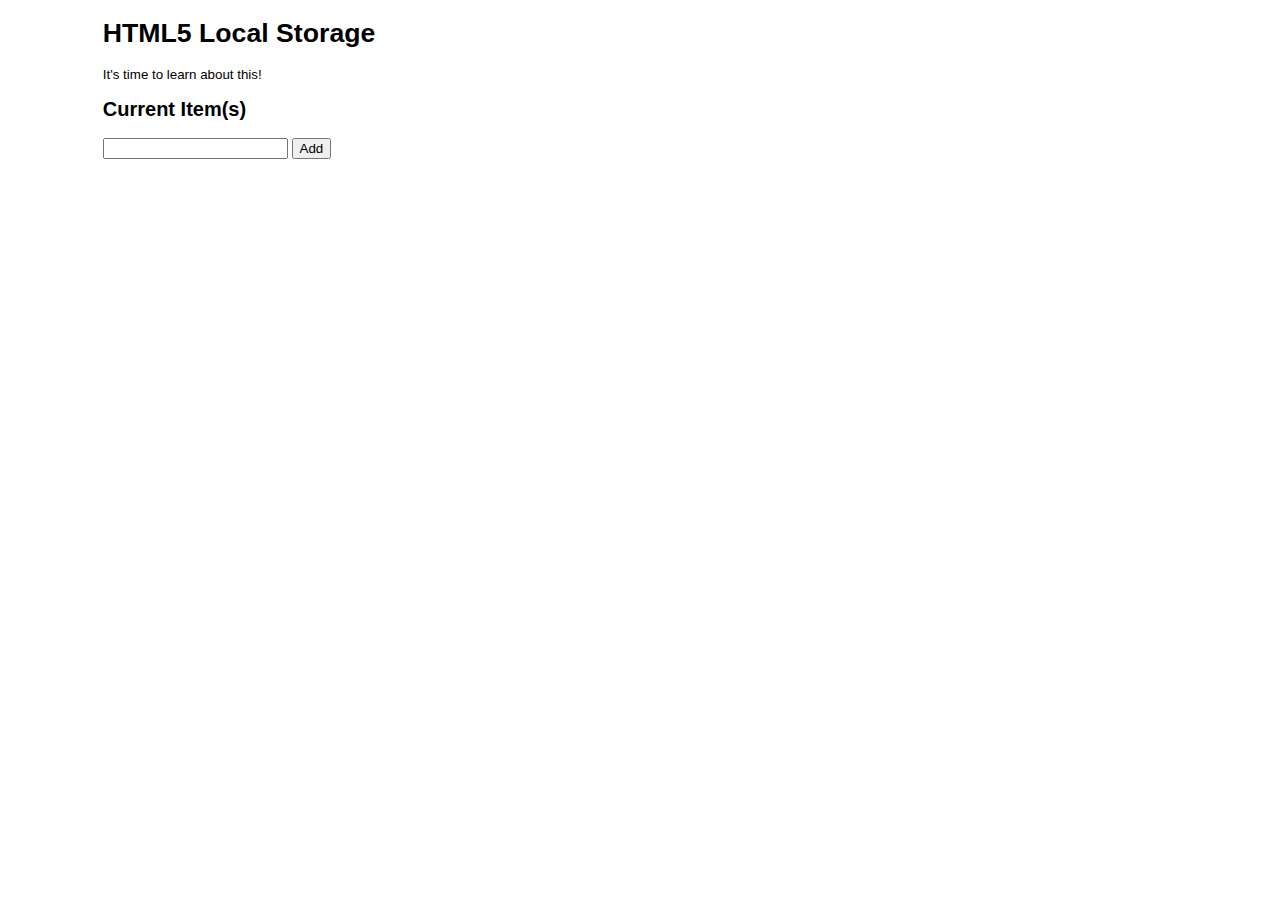
==== index.html @ 9685b8b1 "Initial commit with a working list without local storage" ====
<!DOCTYPE html>
<html>
  <head>
    <meta charset="utf-8">
    <title>Learning Local Storage</title>
    <link rel="stylesheet" href="styles.css">
  </head>
  <body>
    <div class="container">
      <!-- page title -->
      <h1>HTML5 Local Storage</h1>
      <p>It's time to learn about this!</p>

      <!-- section title -->
      <h2>Current Item(s)</h2>

      <!-- will be populated by the element stored in local storage -->
      <div id="items"></div>

      <!-- form to add an element to the list -->
      <form>
        <p>
          <input type="text" name="new-item" id="new-item">
          <input type="submit" value="Add" id="new-item-submit">
        </p>
      </form>
    </div>
    <script src="code.js"></script>
  </body>
</html>
---- styles.css ----
body {
  font-family: "Lucida Grande", "Lucida Sans Unicode", "Lucida Sans", Verdana, sans-serif;
  font-size: 10pt;
}

.container {
  width: 85%;
  margin: auto;
}
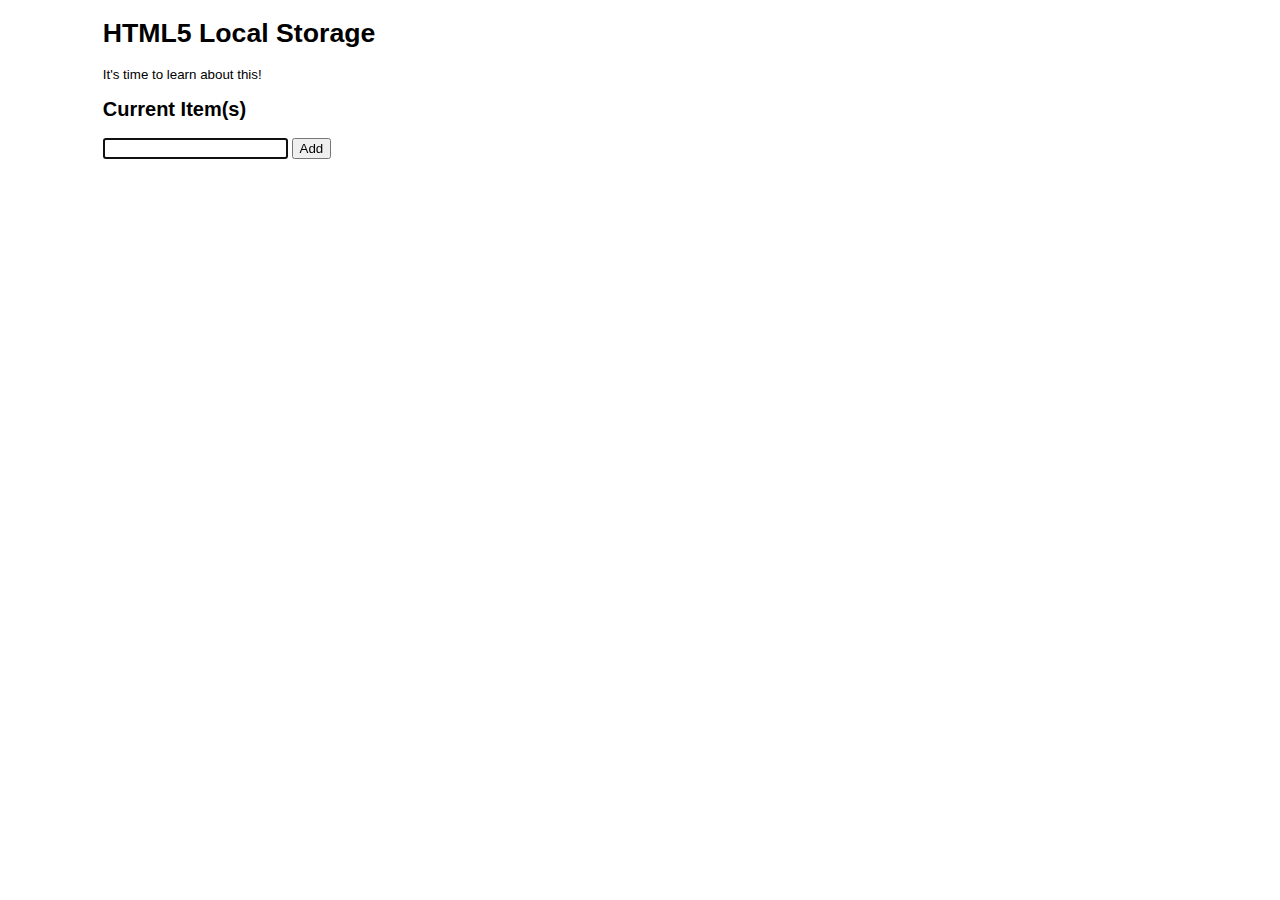
==== commit 8f8dabb8: "Added delete (not working) link" ====
--- a/index.html
+++ b/index.html
@@ -20,7 +20,7 @@
       <!-- form to add an element to the list -->
       <form>
         <p>
-          <input type="text" name="new-item" id="new-item">
+          <input type="text" name="new-item" id="new-item" autofocus="autofocus">
           <input type="submit" value="Add" id="new-item-submit">
         </p>
       </form>
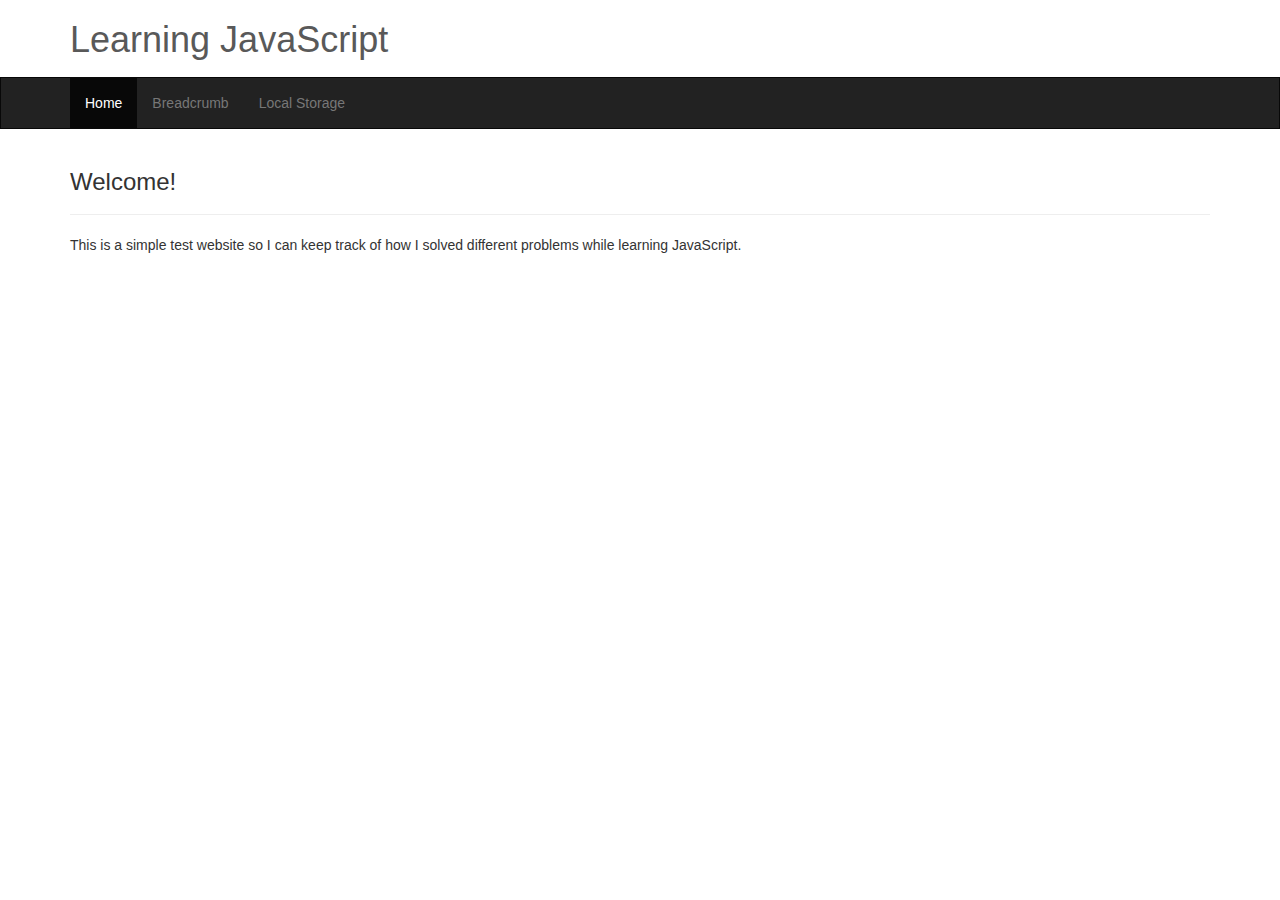
==== commit 0a302d47: "Added breadcrumb" ====
--- a/index.html
+++ b/index.html
@@ -1,30 +1,36 @@
 <!DOCTYPE html>
-<html>
+<html lang="en">
   <head>
     <meta charset="utf-8">
-    <title>Learning Local Storage</title>
-    <link rel="stylesheet" href="styles.css">
+    <meta http-equiv="X-UA-Compatible" content="IE=edge">
+    <meta name="viewport" content="width=device-width, initial-scale=1">
+    <title>Learning JavaScript &mdash; Home</title>
+    <link href="css/bootstrap.min.css" rel="stylesheet">
+    <link href="css/custom.css" rel="stylesheet">
   </head>
   <body>
+    <div class="container site-title">
+      <h1><a href="index.html">Learning JavaScript</a></h1>
+    </div>
+
+    <nav class="navbar navbar-default navbar-inverse" role="navigation">
+      <div class="container">
+        <ul class="nav navbar-nav">
+          <li class="active"><a href="index.html">Home</a></li>
+          <li><a href="breadcrumb.html">Breadcrumb</a></li>
+          <li><a href="localstorage.html">Local Storage</a></li>
+        </ul>
+      </div>
+    </nav>
+
     <div class="container">
-      <!-- page title -->
-      <h1>HTML5 Local Storage</h1>
-      <p>It's time to learn about this!</p>
-
-      <!-- section title -->
-      <h2>Current Item(s)</h2>
-
-      <!-- will be populated by the element stored in local storage -->
-      <div id="items"></div>
-
-      <!-- form to add an element to the list -->
-      <form>
-        <p>
-          <input type="text" name="new-item" id="new-item" autofocus="autofocus">
-          <input type="submit" value="Add" id="new-item-submit">
-        </p>
-      </form>
+      <div class="page-header">
+        <h3>Welcome!</h3>
+      </div>
+      <p>
+        This is a simple test website so I can keep track of how I solved
+        different problems while learning JavaScript.
+      </p>
     </div>
-    <script src="code.js"></script>
   </body>
 </html>--- a/css/custom.css
+++ b/css/custom.css
@@ -0,0 +1,17 @@
+.site-title {
+  margin-bottom: .5em;
+}
+
+.site-title a {
+  color: #595959;
+}
+
+.site-title a:hover {
+  color: black;
+  text-decoration: none;
+}
+
+.navbar {
+  border-radius: 0px;
+  margin-bottom: 0px;
+}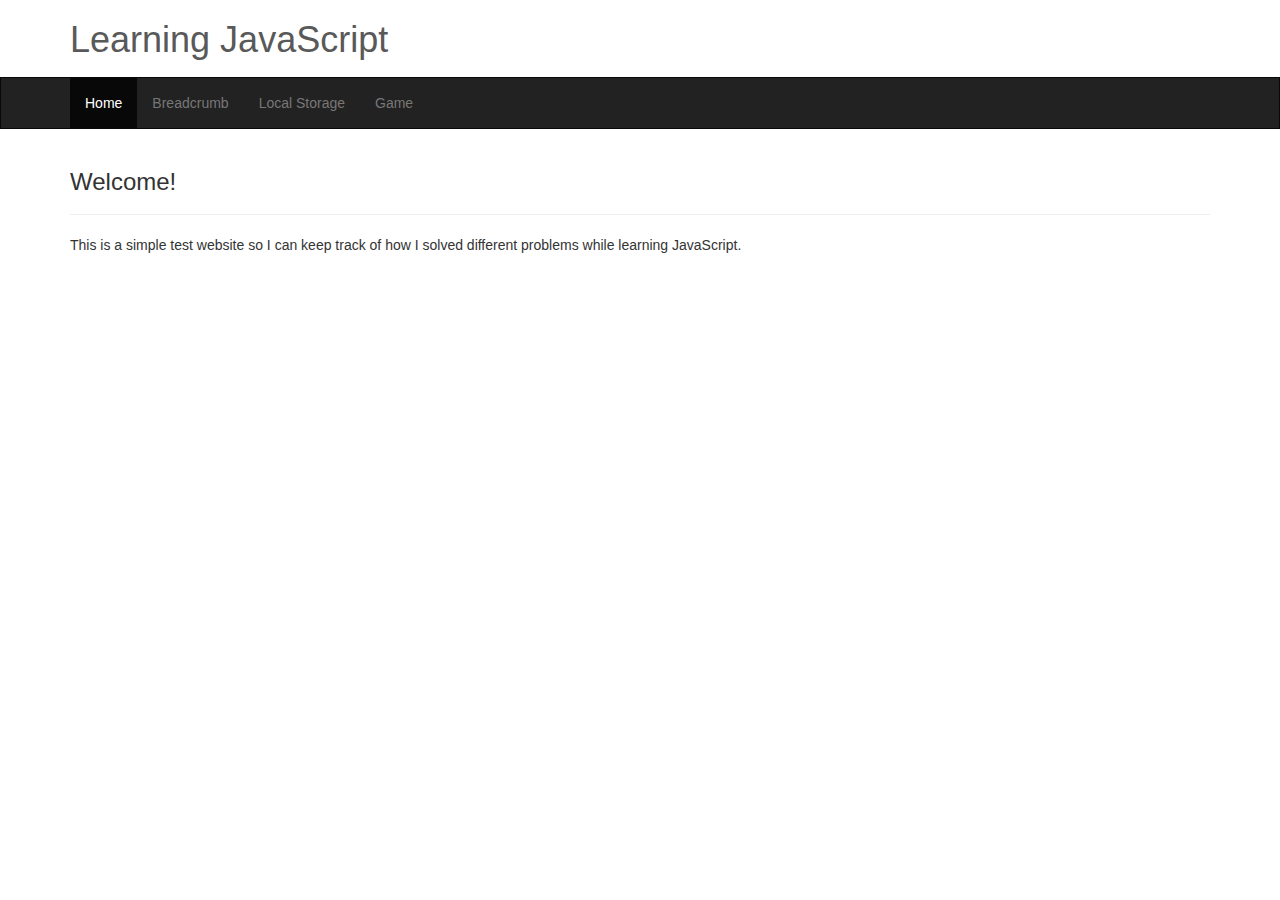
==== commit 1c837931: "Added Game in JS" ====
--- a/index.html
+++ b/index.html
@@ -19,6 +19,7 @@
           <li class="active"><a href="index.html">Home</a></li>
           <li><a href="breadcrumb.html">Breadcrumb</a></li>
           <li><a href="localstorage.html">Local Storage</a></li>
+          <li><a href="game.html">Game</a></li>
         </ul>
       </div>
     </nav>
